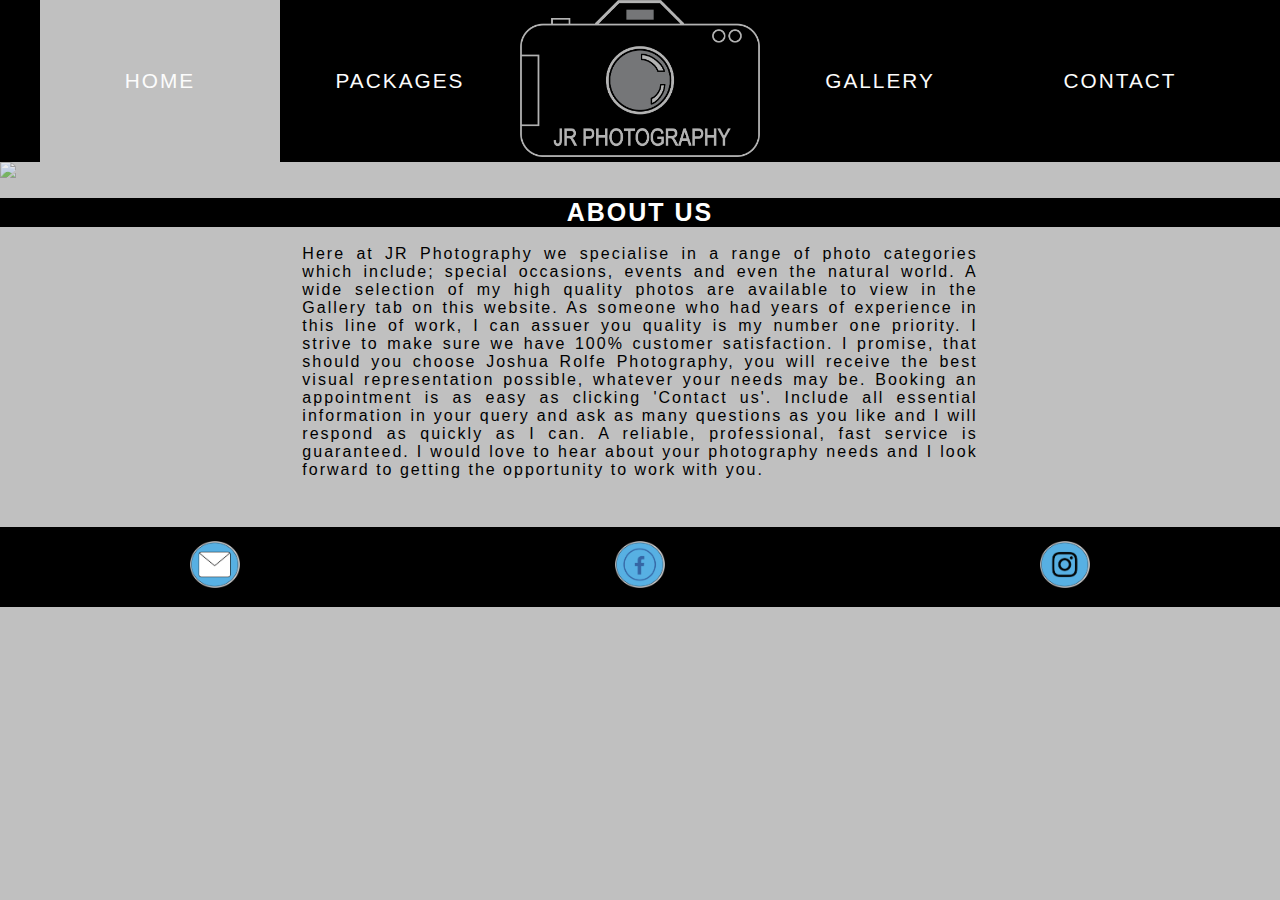
==== index.html @ 91fe5ac0 "Updated header elements" ====
<!DOCTYPE html>
<html lang="en">
  <head>
    <meta charset="UTF-8">
    <meta http-equiv="X-UA-Compatible" content="IE=edge">
    <meta name="viewport" content="width=device-width, initial-scale=1.0">
    <meta name="description" content="A photography service offering a range of packages for people based in Ireland">
    <meta name="keywords" content="photography, photographer, kerry, ireland, events, services">
    <link href="assets/css/style.css" rel="stylesheet">
    <title>JR Photography</title>
  </head>
  <body>
	<!--navigation bar-->
  <header class="text-center page-header">
    <nav>
      <ul id="menu-links">
        <li class="logo">
          <a href="index.html"><img src="assets/images/jr-photogrpahy-logo.png" id="logo-image"
            alt="image of JR Photography logo in"></a>
        </li>
        <li class="active">
          <a href="index.html">Home</a>
        </li>
        <li class="navbar-links ">
          <a href="packages.html">Packages</a>
        </li>
        <li class="navbar-links">
          <a href="gallery.html">Gallery</a>
        </li>
        <li class="navbar-links">
          <a href="contact.html">Contact</a>
        </li>
      </ul>
    </nav>
      <img src="assets/images/header-banner.jpg" alt="Header Image">
    </header>
    <br>
	<!--about us section-->	
    <h2>
      ABOUT US
    </h2>
    <br>
    <p id="bio">
      Here at JR Photography we specialise in a range of photo categories which include; special occasions, events and even the natural world. A wide selection of my high quality photos are available to view in the Gallery tab on this website.
      As someone who had years of experience in this line of work, I can assuer you quality is my number one priority. I strive to make sure we have 100% customer satisfaction.
      I promise, that should you choose Joshua Rolfe Photography, you will receive the best visual representation possible, whatever your needs may be.
      Booking an appointment is as easy as clicking 'Contact us'. Include all essential information in your query and ask as many questions as you like and I will respond as quickly as I can.
      A reliable, professional, fast service is guaranteed.
      I would love to hear about your photography needs and I look forward to getting the opportunity to work with you.
    </p>
	<!--footer section-->
  <footer>
    <ul id="footer-icons">
      <li>
        <a href="mailto:abc@example.com"> <img src="assets/images/email.png"
          alt="image link of mail envelope in a circle"> </a>
      </li>
      <li>
        <a href="https://www.facebook.com" target="_blank" rel="noopener"><img src="assets/images/facebook.png"
         alt="image link of the facebook logo in a circle"></a>
      </li>
      <li>
        <a href="https://www.instagram.com" target="_blank" rel="noopener"> <img
          src="assets/images/instagram.png"
          alt="image link of the instagram logo in a circle"> </a>
      </li>
    </ul>
  </footer>
  </body>
</html>
---- assets/css/style.css ----
h1 {

    font-size: 36px;
    color: black;
    font-style: italic;
    font: bold;
    font-family: Arial, Helvetica, sans-serif;
    text-align: center;
}

h3 {
    font-family: 'Cormorant Garamond', sans-serif;
    font-size: 1.5rem;
    text-transform: uppercase;
    letter-spacing: 6px;
}

body {
    background-color: silver;
    justify-content: center;
    align-items: center;
    top: 50%;
}
p {
    color: black;
    font-family: Arial, Helvetica, sans-serif;
    text-align: center;
}
#bio {
    color: black;
    text-align: justify;
    text-size-adjust: 20px;
    padding-left: 8cm;
    padding-right: 8cm;
    padding-bottom: 1cm;
}
h2 {
    background-color: black;
    color: white;
    font: bold;
    font-family: Arial, Helvetica, sans-serif;
    text-align: center;
    font-size: 25px;
}
* {
    font-family: 'EB Garamond', sans-serif;
    font-size: 16px;
    letter-spacing: 2px;
    padding: 0;
    margin: 0;
    box-sizing: border-box;
    color: silver;
}
/* nav head css */
#menu-links {
    background-color: black;
    padding: 0 40px;
    display: grid;
    grid-template-columns: repeat(5, 1fr);
    grid-template-rows: 1fr;
    justify-items: center;
    align-items: center;
    text-transform: Uppercase;
}

#menu-links li {
    list-style-type: none;
    display: grid;
    grid-auto-columns: minmax(160px, auto);
    justify-items: center;
    align-items: center;
    width: 100%;
    height: 100%;
}

#menu-links a {
    color: #fcfcfc;
    text-decoration: none;
    text-align: center;
    font-size: 1.3rem;
}

.logo {
    grid-column: 3/4;
    grid-row: 1;
}

#logo-image {
    width: 100%;
}

.active {
    background-color: silver;
}

.navbar-links:hover {
    background-color: silver;
    transition: all 1s ease-in;
}

.navbar-links a:hover {
    transform: scale(1.1);
    transition: all 0.6s ease-in;
}
/* end of nav head css */
/* beginning of header element */
header {
    width: 180;
    height: 80;
  }

header img {
    opacity: 0.7;
    width: 100%;
    height: 100%;
  }

/* end of header element */

/* footer */
footer {
    background-color: black;
    background-size: 30px;
}

#footer-icons {
    display: grid;
    grid-template-columns: repeat(3, 1fr);
    justify-items: center;
    align-items: center;
    grid-column-gap: 1rem;
    height: 80px;
    padding: 10px;
    margin-top: 10px;
}

#footer-icons li {
    list-style: none;
}

#footer-icons img {
    width: 100%;
    max-width: 50px;
    height: auto;
}

#footer-icons img:hover {
    transform: scale(1.3);
    transition: all 0.3s ease-in-out;
}
/* gallery page */
* {
    box-sizing: border-box;
  }
  
  .column {
    float: left;
    width: 33.33%;
    padding: 5px;
  }
  
  .row::after {
    content: "";
    clear: both;
    display: table;
  }
 .column img:hover {
    transform: scale(1.3);
    transition: all 0.3s ease-in-out;
}

.grid-container {
    display: grid;
    grid-template-columns: repeat(4, 1fr);
    grid-gap: 5px;
  }
  
.grid-container img {
    width: 100%;
    height: 100%;
    object-fit: cover;
  }

/* contact us page */
.contact-h1 {
    font-family: 'Cormorant Garamond', sans-serif;
    text-transform: uppercase;
    letter-spacing: 6px;
    font-size: 5rem;
    padding: 40px;
    text-align: center;
}

.contact-us-p {
    font-size: 1.8rem;
    letter-spacing: 2px;
    padding: 80px 100px;
    background-color: #efefef;
    width: 100%;
    text-align: center;
    line-height: 1.5;
}

a:hover {
  color: silver;
}

.contact-methods {
    display: grid;
    grid-template-columns: repeat(2, 1fr);
    justify-items: center;
    align-items: center;
    margin: 10px 0;
}

.contact-form {
    background-color: #efefef;
    max-width: 100%;
    padding: 25px;
    outline: #fcfcfc solid 5px;
    outline-offset: -20px;
}

.contact-form label {
    font-size: 1.3rem;
    letter-spacing: 4px;
}

.text-input {
    background-color: #fcfcfc;
    width: 100%;
    height: 25px;
    margin: 5px 0 20px;
    border: 1px solid black;
    border-radius: 2px;
}

.contact-form input[type="text"],
::placeholder,
.contact-form textarea {
    padding: 5px 5px;
}

.your-message {
    width: 100%;
    height: 100%;
    margin: 5px 0 20px;
    background-color: #fcfcfc;
    border: 1px solid #34454A;
    border-radius: 2px;
}

.lets-chat-button {
    margin-top: 20px;
    padding: 15px 32px;
    text-align: center;
    font-size: 1.5rem;
    background-color: #fcfcfc;
    border: 1px solid #34454A;
    border-radius: 2px;
}

.lets-chat-button:hover {
    background-color: #5e7f8a;
    color: #fcfcfc;
}

.contact-details {
    display: grid;
    justify-content: center;
    align-content: center;
    outline: black solid 5px;
    outline-offset: -20px;
    width: 100%;
}

.contact-details div {
    padding: 40px 10px;
    width: 100%;
    display: grid;
    justify-items: center;
    align-items: center;
}
/* start of package css */
.page-opening-text {
    color: black;
    text-align: justify;
    text-size-adjust: 20px;
    padding-left: 8cm;
    padding-right: 8cm;
    padding-bottom: 1cm;
}

.package-container {
    display: grid;
    grid-template-columns: repeat(2, 1fr);
    justify-self: center;
    align-self: center;
    padding: 20px 0;
}

.package-container h2 {
    grid-column: 1/3;
    justify-self: center;
    align-self: center;
    padding: 10px 0;
    margin: 10px 0;
    text-align: center;
}

.package-options {
    padding: 20px;
    justify-self: center;
    align-self: center;
}

.package-options img {
    height: 300px;
    width: 300px;
    object-fit: cover;
    border: #34454A solid 2px;
    outline: 1px solid #fcfcfc;
    outline-offset: -20px;
}

.package-options p,
.package-options h3 {
    padding: 20px 0;
    text-align: center;
}

#packages>div:nth-child(even) {
    background-color: #efefef;
    outline: #fcfcfc solid 5px;
    outline-offset: -20px;
}

#packages>div:nth-child(odd) {
    outline: #efefef solid 5px;
    outline-offset: -20px;
}


/* Media Queries */

/* For medium screens of 950px wide and down */

@media screen and (max-width:950px) {

    /*All site styles across all pages*/

    h2 {
        font-size: 2.3rem;
    }

    p {
        font-size: 1.2rem;
    }

    /* Navigation bar */

    #menu-links {
        height: 100%;
        grid-template-columns: repeat(4, 1fr);
        justify-items: center;
        align-items: center;
    }

    #menu-links li {
        grid-auto-columns: minmax(120px, auto);
    }

    .logo {
        grid-row: 1;
        grid-column: 1/5;
    }

    li.navbar-links,
    li.active {
        grid-row: 2/3;
        padding: 20px 5px;
    }

    /* Homepage styles start here */

    /*About Section */

    #about-section {
        grid-template-columns: 1fr;
        height: 100%;
    }

    #about-container {
        grid-template-columns: 1fr;
    }

    .about-me-heading {
        grid-column: 1/2;
        grid-row: 1/2;
        text-align: center;
        letter-spacing: 4px;
        font-size: 1.8rem;
    }

    .about-me-column-1 {
        max-width: 90%;
        grid-row: 2/3;
        justify-self: unset;
        text-align: center;
        padding: 20px 0;
    }

    .about-me-column-2 {
        grid-row: 3/4;
        justify-self: unset;
        grid-column: 1/2;
        padding: 20px 0;
    }

    /* Stories Section */

    #stories-container h2 {
        grid-column: 1;
        grid-row: 1/2;
    }

    #stories-container {
        grid-template-columns: 1fr;
        grid-row-gap: 1rem;
        padding: 0 10px;
    }

    /* Packages page */

    .package-options p,
    .package-options h3 {
        padding: 10px 0;
        font-size: 1.1rem;
        line-height: unset;
        letter-spacing: 2px;
    }

    #packages>div:nth-child(even) {
        outline: #fcfcfc solid 3px;
        outline-offset: -8px;
    }

    #packages>div:nth-child(odd) {
        outline: #efefef solid 3px;
        outline-offset: -8px;
    }

    /* Contact page styles start her */

    .contact-methods {
        grid-template-columns: 1fr;
        padding: 0 10px;
    }

    .contact-form,
    .contact-details {
        outline-offset: -10px;
    }
}

/* For small screens of 550px and down */

@media screen and (max-width:550px) {

    /* Navigation bar */

    #menu-links {
        display: block;
        width: 100%;
        padding: 0px;
    }

    li.navbar-links,
    li.active {
        padding: 20px 0;
    }

    /* Page H1s excluding the homepage */

    .page-h1 {
        font-size: 2.5rem;
    }

    /* Page opening paragraphs excluding homepage */

    .page-opening-text p {
        padding: 20px 40px;
        font-size: 1.3rem;
    }

    /*Homepage styles start here */

    /* Hero Image Section*/

    #hero-image-text-overlay {
        width: 90%;
        min-width: 280px;
        padding: 20px;
    }

    #hero-image-text-overlay h1 {
        font-size: 1.5rem;
        letter-spacing: 4px;
    }

    #hero-image-text-overlay h2 {
        letter-spacing: 2px;
    }

    /* Quote section */

    #quote-section h2 {
        font-size: 1.8rem;
    }

    /*About me section */

    #about-me-image {
        height: 200px;
        width: 200px;
    }

    /* Packages page styles */

    .package-options img {
        height: 250px;
        width: 250px;
    }

    .package-container {
        grid-template-columns: 1fr;
        grid-template-rows: 1fr;
    }

    .package-container h2 {
        grid-column: 1;
        font-size: 2rem;
    }

    .package-options {
        padding: 10px;
    }

    /*Gallery page styles */

    .gallery-photo {
        width: 100%;
        height: unset;
    }

    /*Contact page styles start here */
    iframe {
        display: grid;
        justify-self: center;
        align-self: center;
        width: 250px;
        height: 150px;
    }

    .contact-details p {
        font-size: 1rem;
    }
}
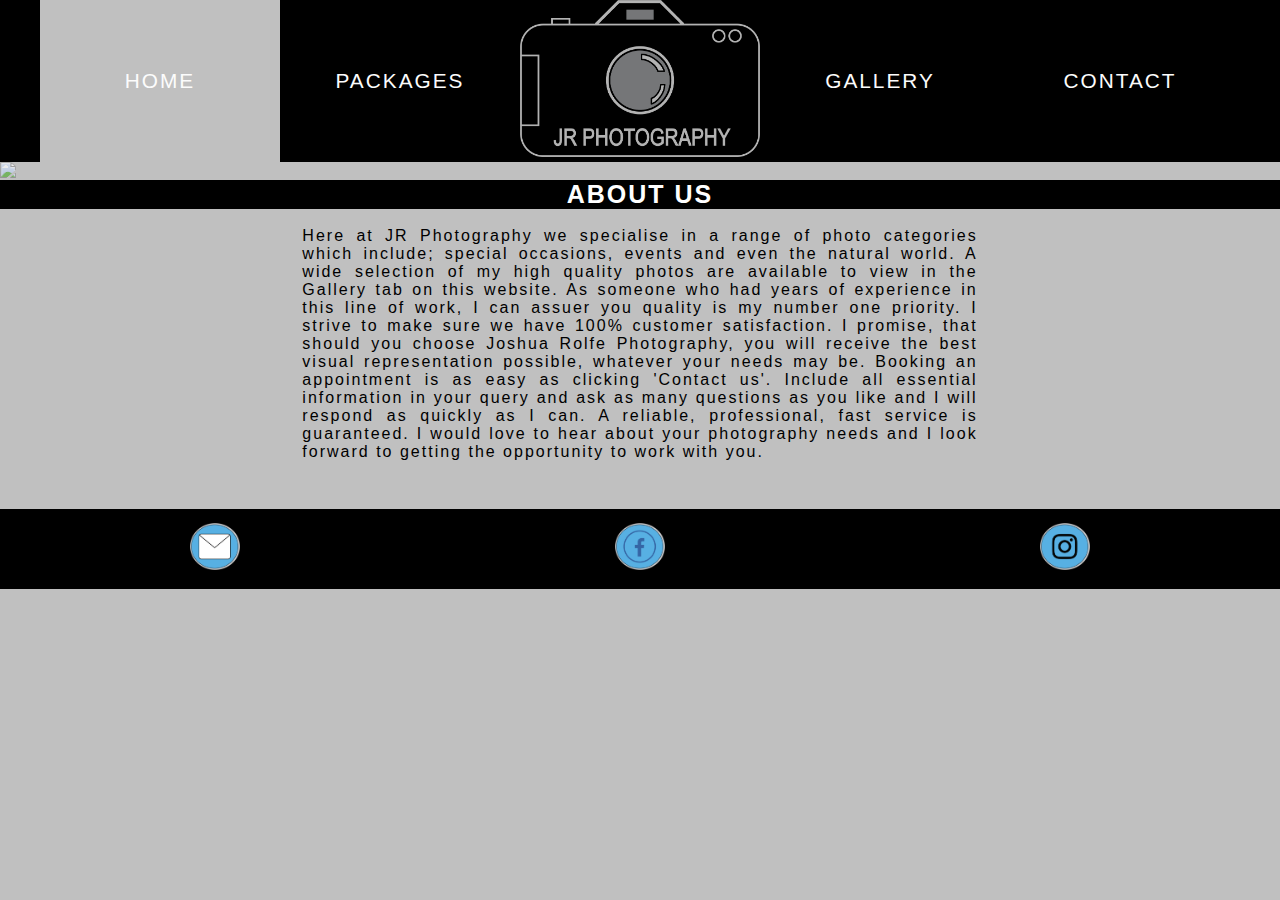
==== commit d946eb55: "Fixed package layout and added thank you page" ====
--- a/index.html
+++ b/index.html
@@ -34,7 +34,6 @@
     </nav>
       <img src="assets/images/header-banner.jpg" alt="Header Image">
     </header>
-    <br>
 	<!--about us section-->	
     <h2>
       ABOUT US
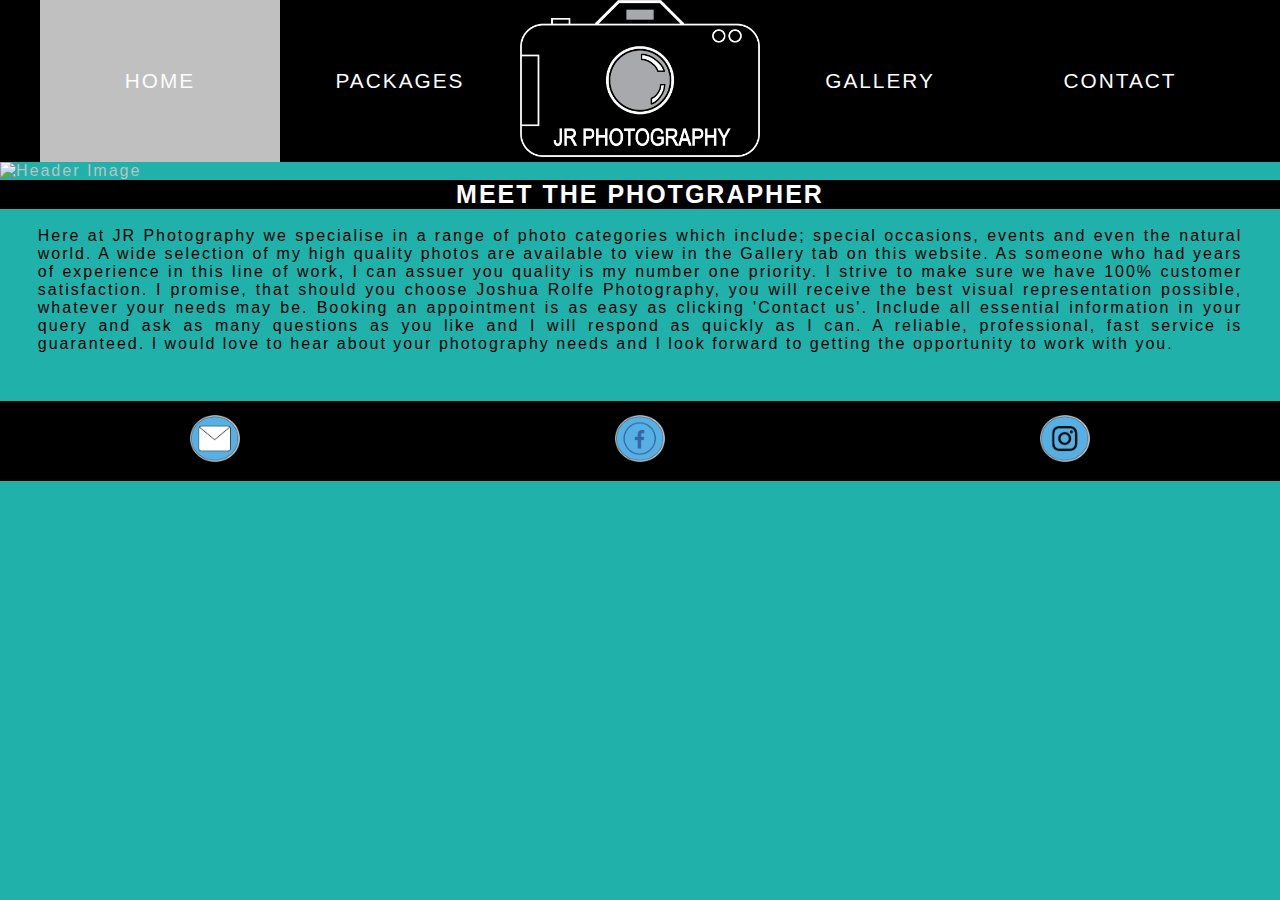
==== commit 6dfb619a: "Updated main webpages cleaned up code" ====
--- a/index.html
+++ b/index.html
@@ -36,7 +36,7 @@
     </header>
 	<!--about us section-->	
     <h2>
-      ABOUT US
+      MEET THE PHOTGRAPHER
     </h2>
     <br>
     <p id="bio">
--- a/assets/css/style.css
+++ b/assets/css/style.css
@@ -16,7 +16,7 @@
 }
 
 body {
-    background-color: silver;
+    background-color: lightseagreen;
     justify-content: center;
     align-items: center;
     top: 50%;
@@ -29,9 +29,9 @@
 #bio {
     color: black;
     text-align: justify;
-    text-size-adjust: 20px;
-    padding-left: 8cm;
-    padding-right: 8cm;
+    text-size-adjust: 25px;
+    padding-left: 1cm;
+    padding-right: 1cm;
     padding-bottom: 1cm;
 }
 h2 {
@@ -110,7 +110,6 @@
   }
 
 header img {
-    opacity: 0.7;
     width: 100%;
     height: 100%;
   }
@@ -286,8 +285,8 @@
     color: black;
     text-align: justify;
     text-size-adjust: 20px;
-    padding-left: 8cm;
-    padding-right: 8cm;
+    padding-left: 1cm;
+    padding-right: 1cm;
     padding-bottom: 1cm;
 }
 
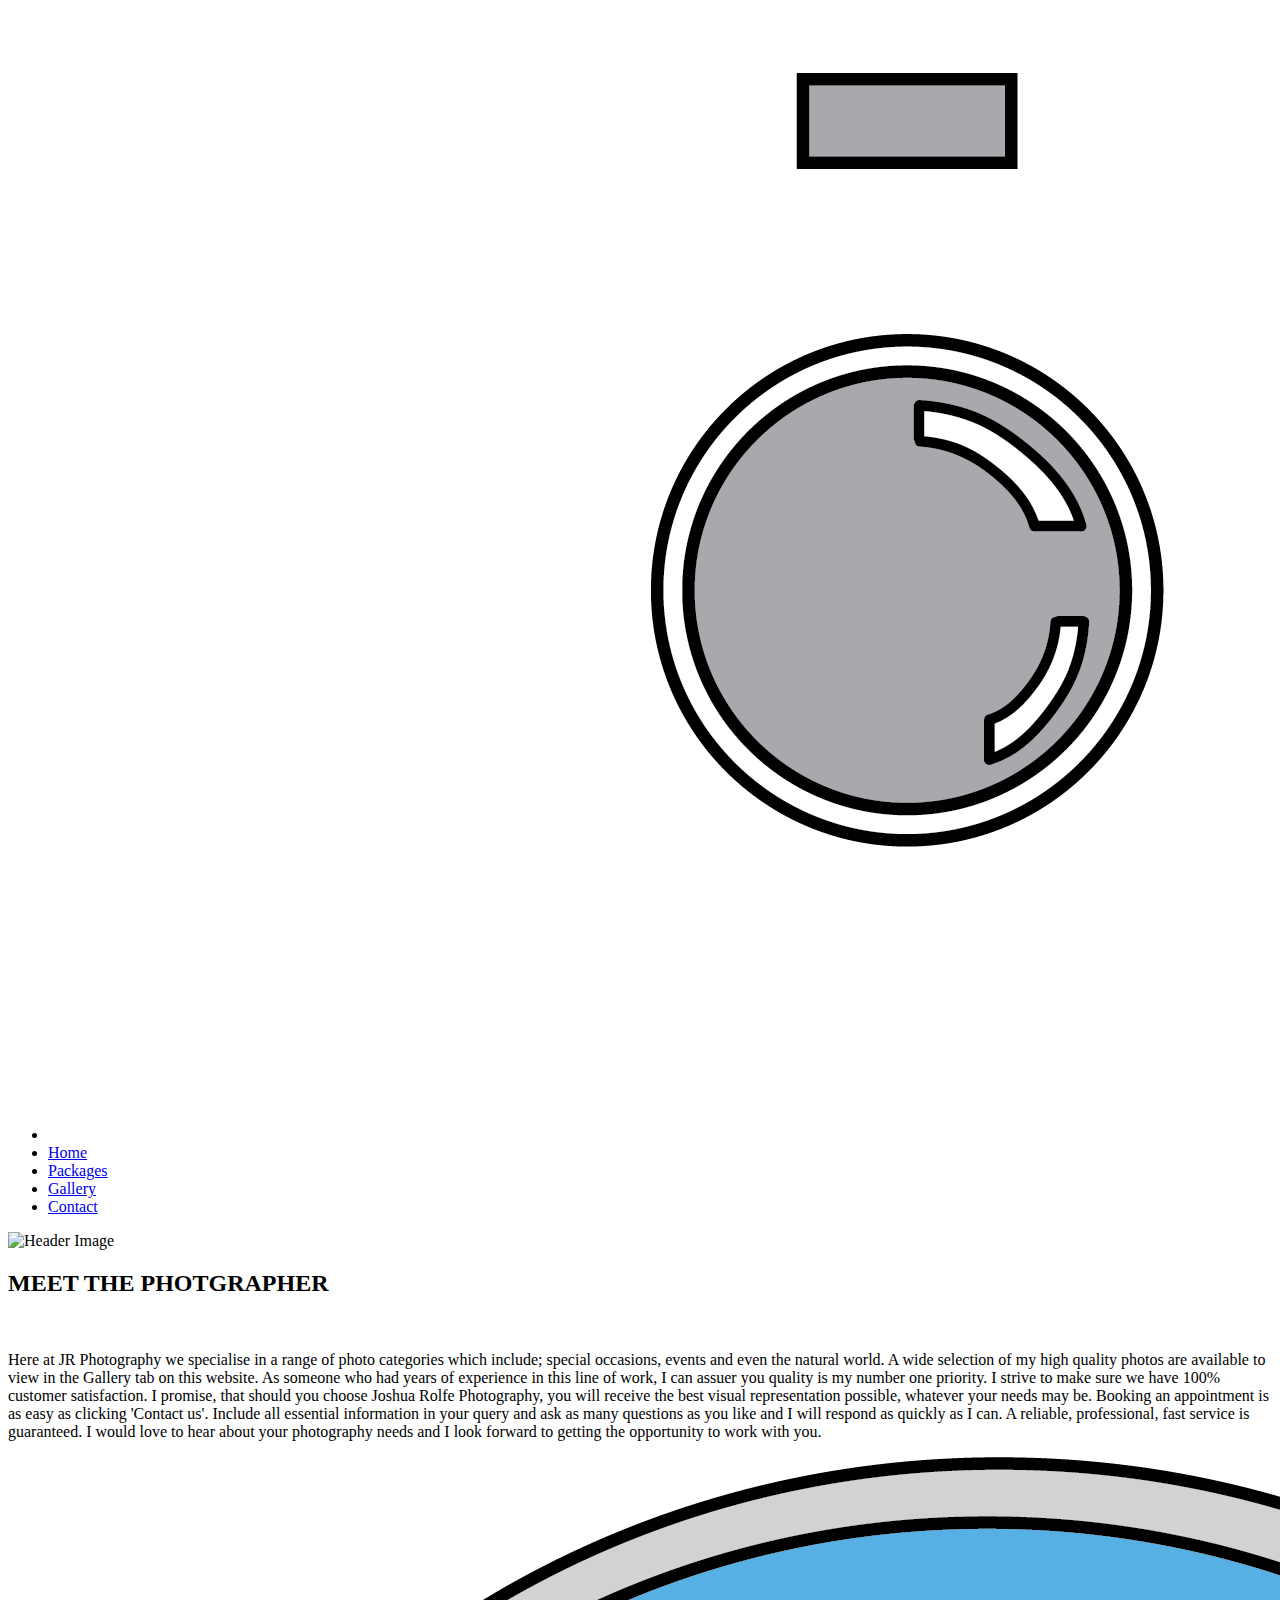
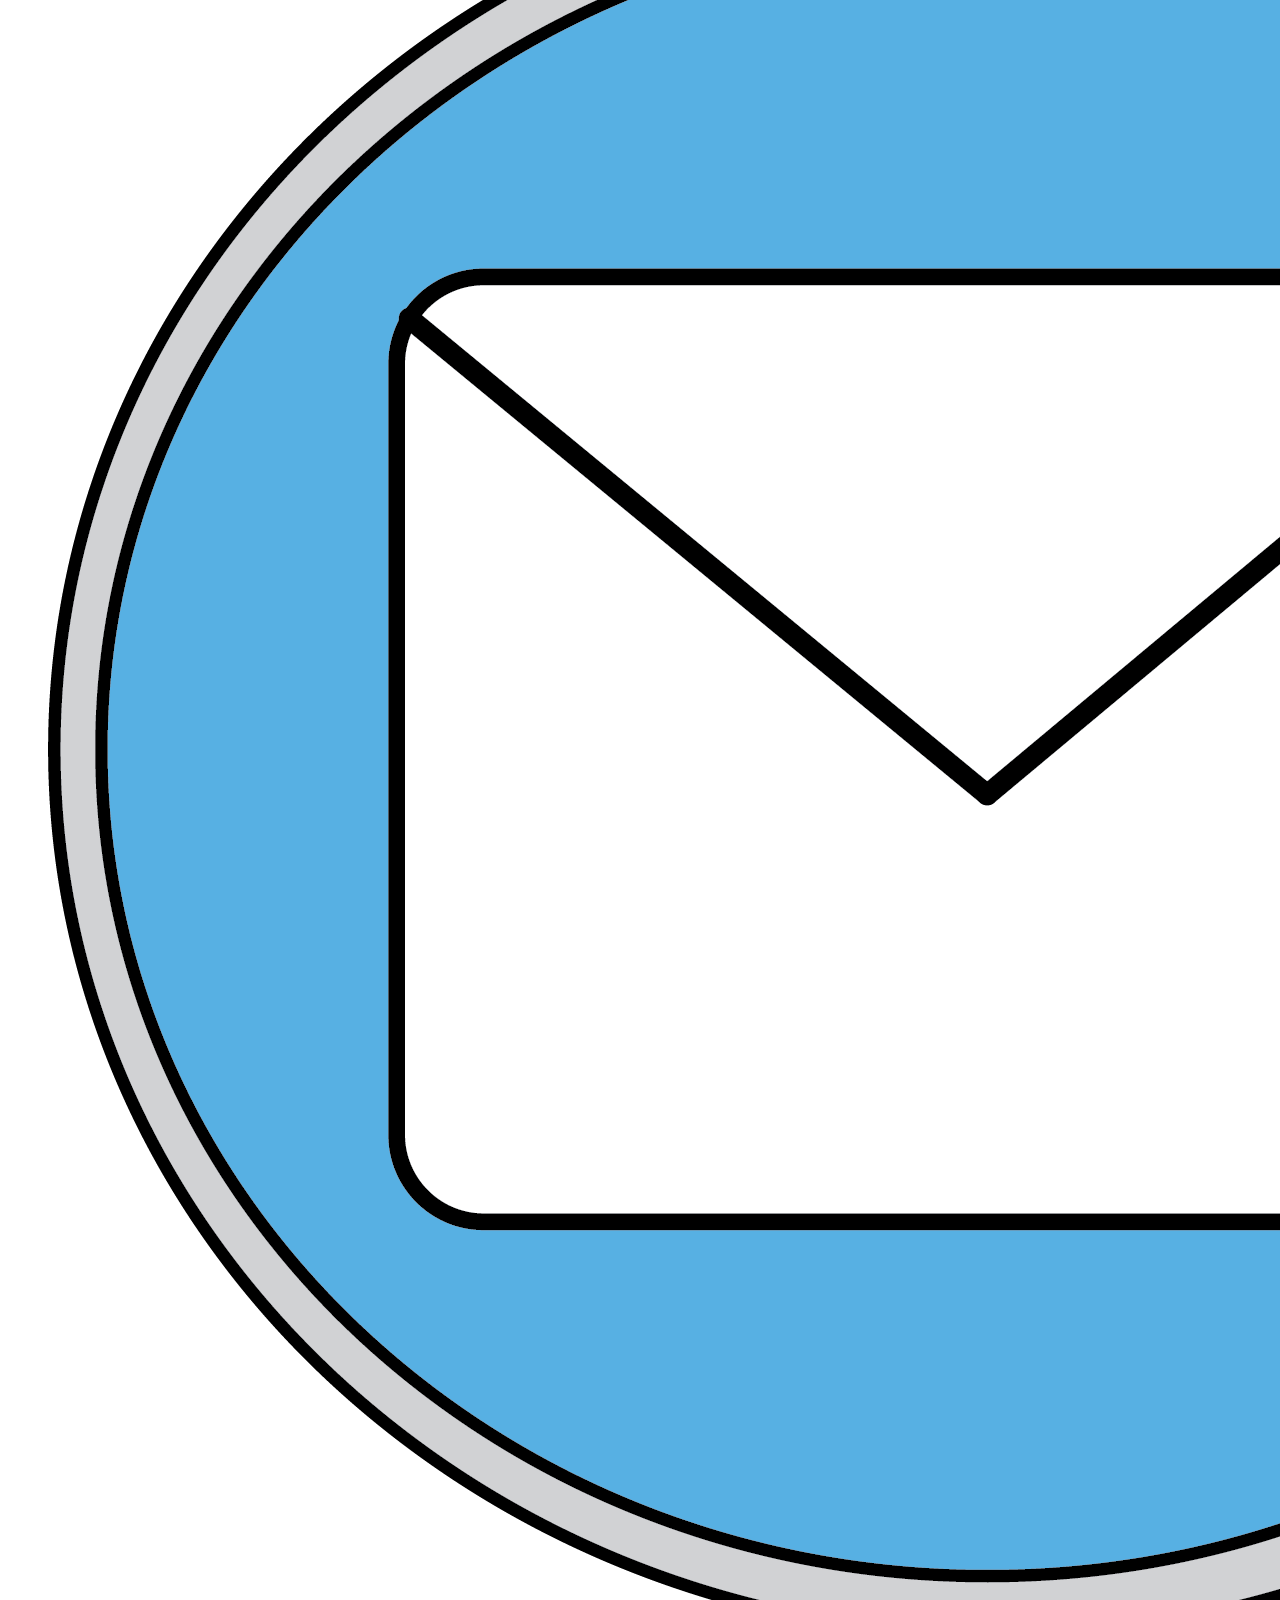
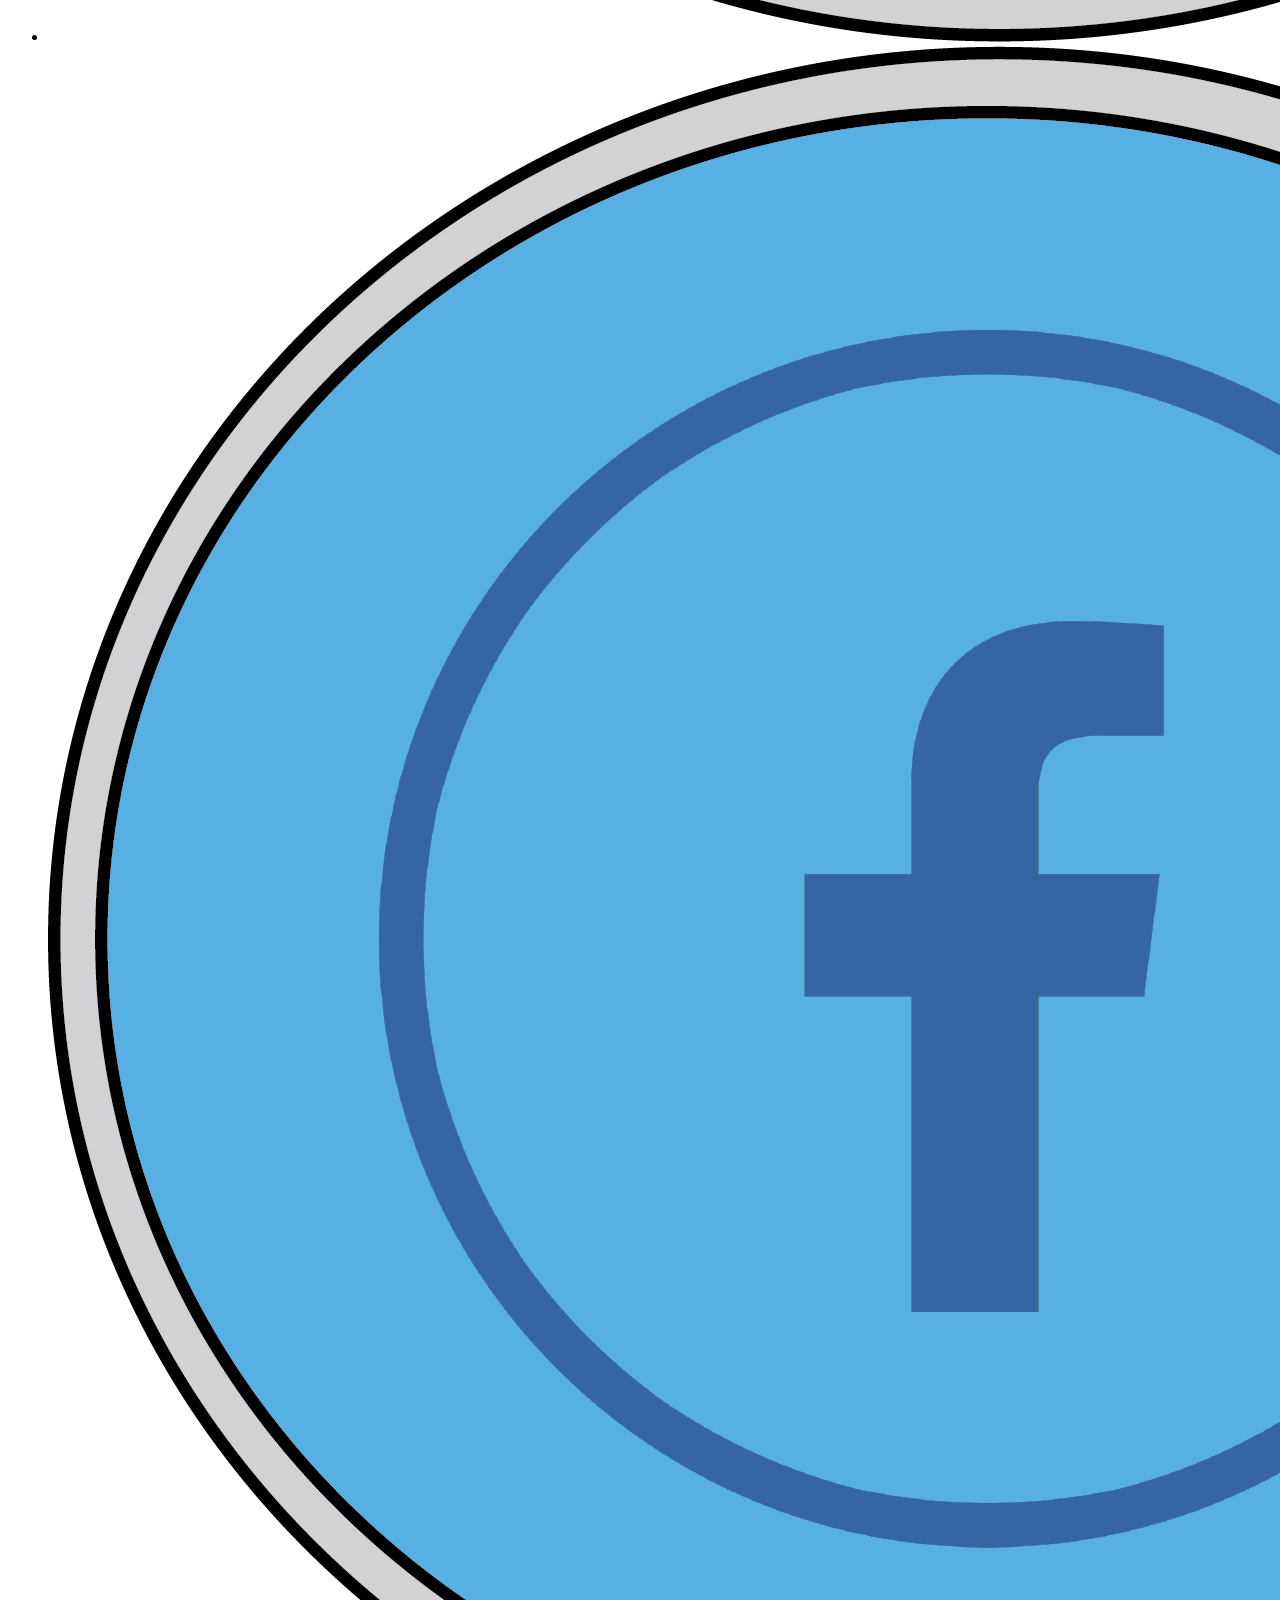
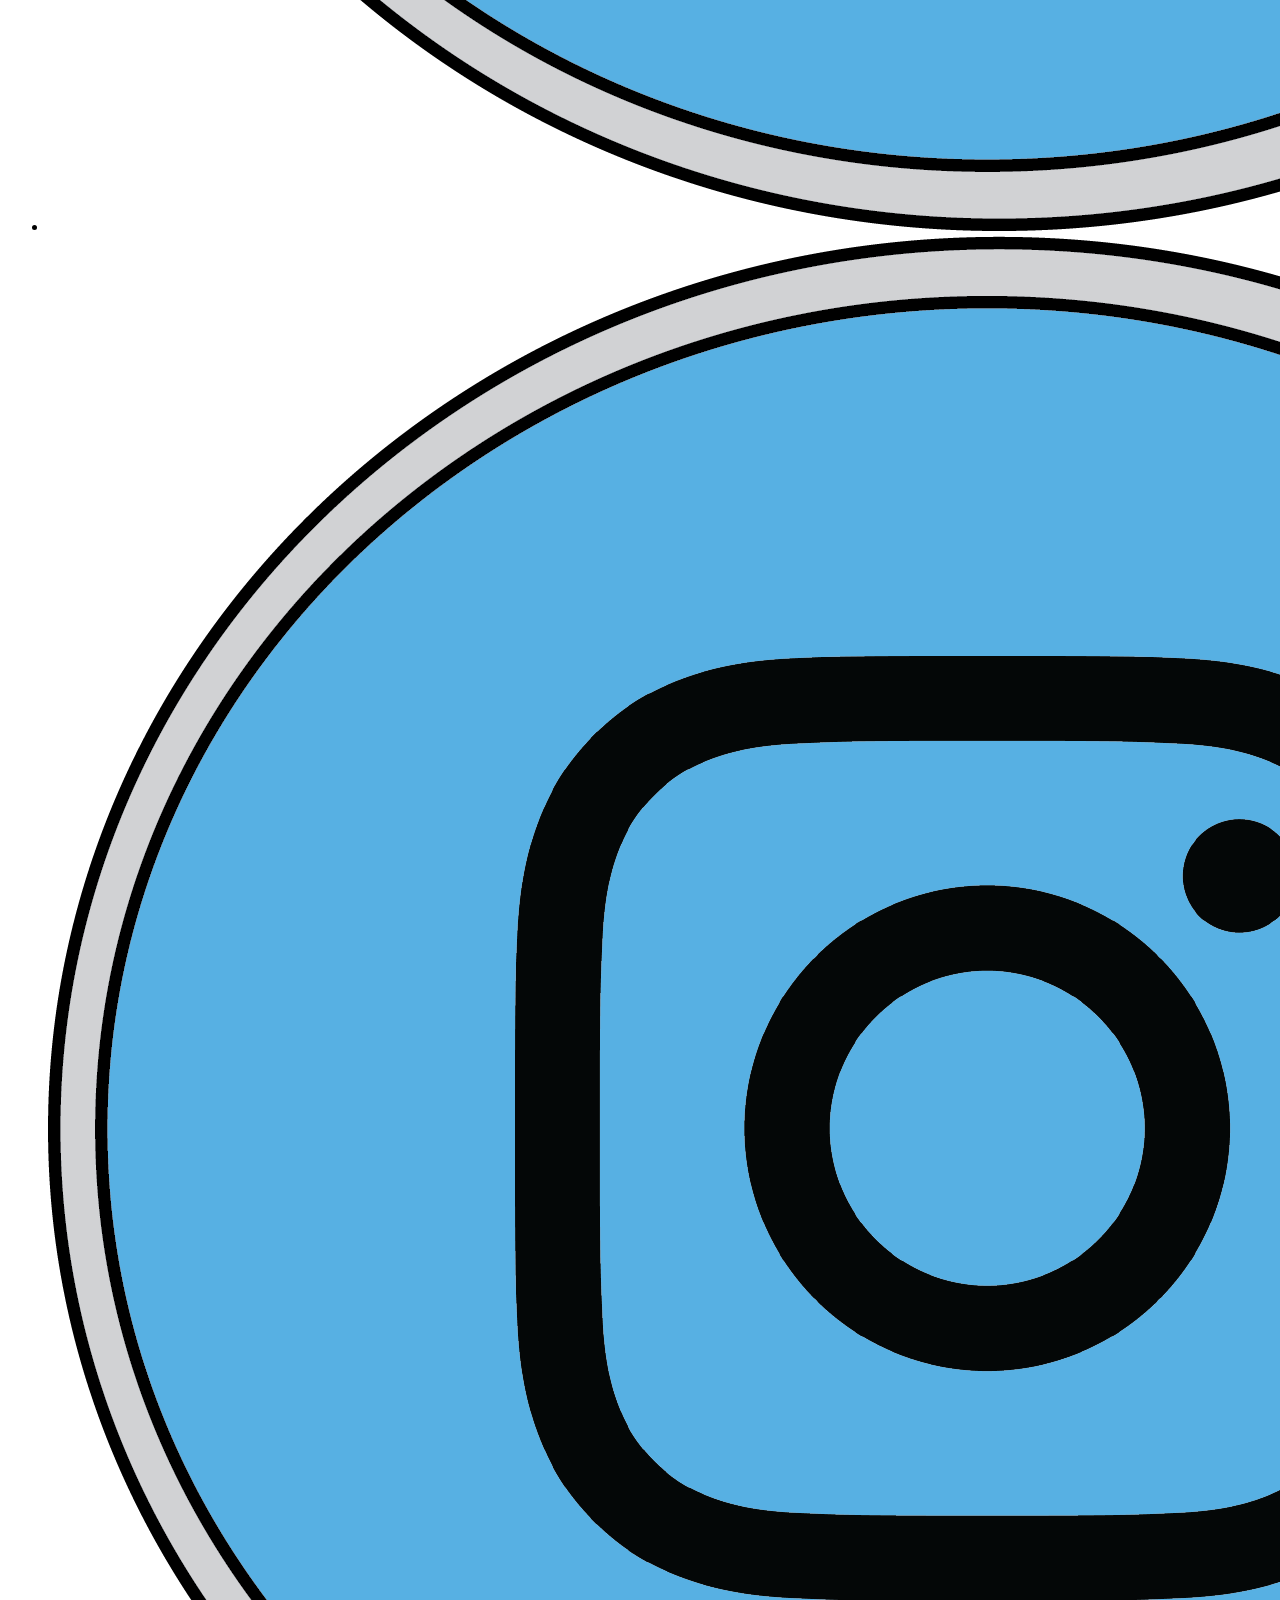
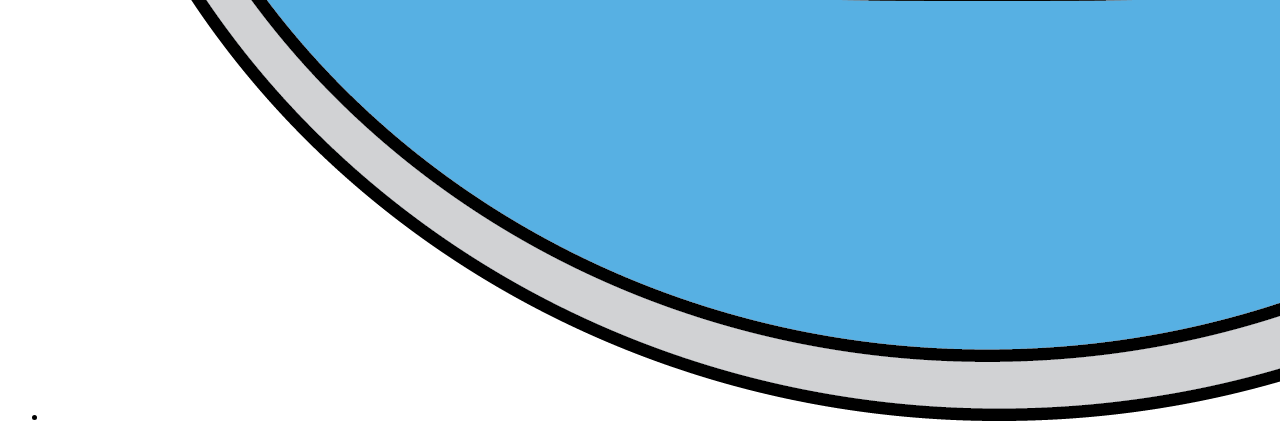
==== commit 82ea8bb0: "Updated images on HTML page with new formats" ====
--- a/index.html
+++ b/index.html
@@ -32,8 +32,8 @@
         </li>
       </ul>
     </nav>
-      <img src="assets/images/header-banner.jpg" alt="Header Image">
     </header>
+    <img src="assets/images/header-banner.jpg" alt="Header Image" class="home-page-img">
 	<!--about us section-->	
     <h2>
       MEET THE PHOTGRAPHER
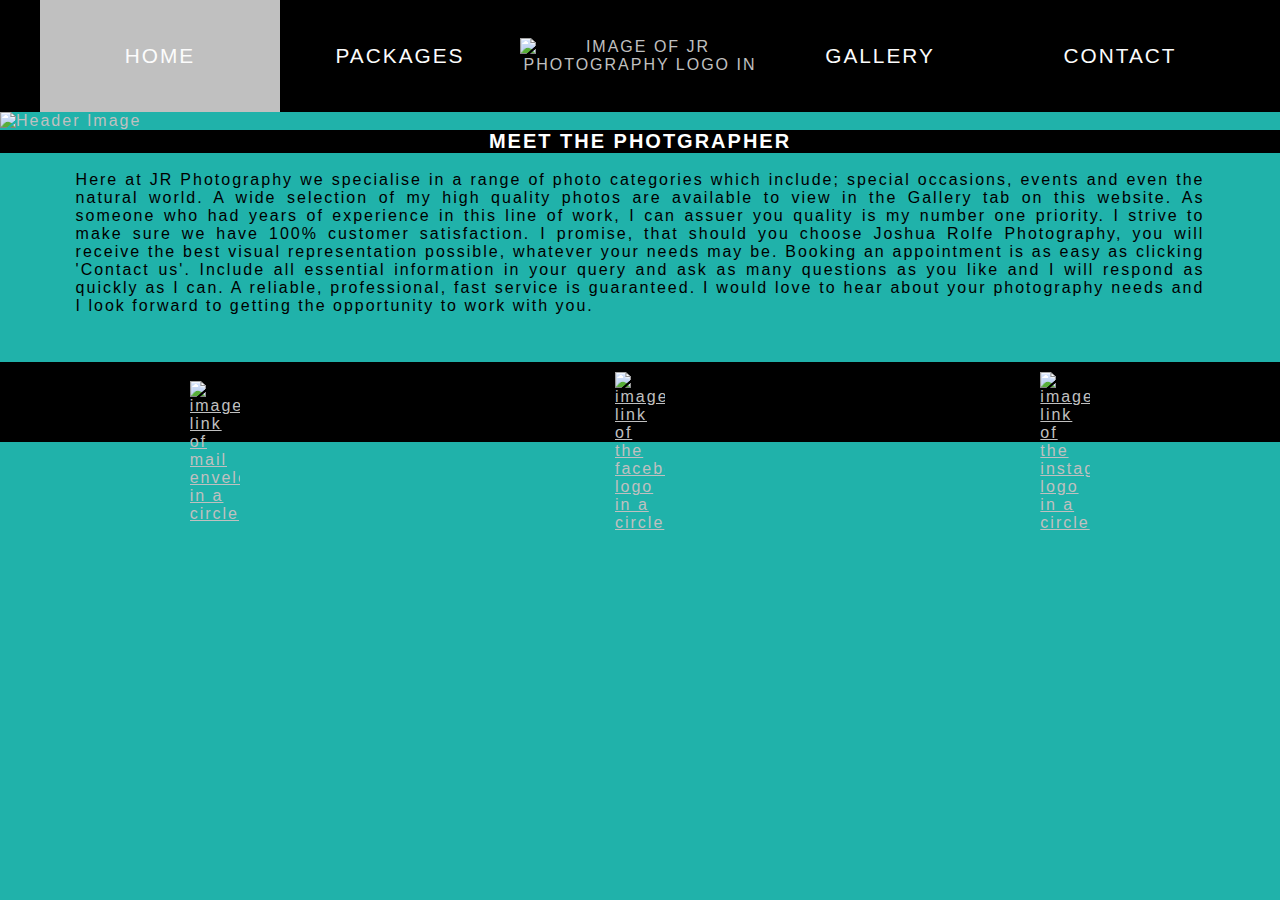
==== commit de6d3821: "Updated image links and finalised html layout" ====
--- a/index.html
+++ b/index.html
@@ -15,7 +15,7 @@
     <nav>
       <ul id="menu-links">
         <li class="logo">
-          <a href="index.html"><img src="assets/images/jr-photogrpahy-logo.png" id="logo-image"
+          <a href="index.html"><img src="assets/images/jr-photogrpahy-logo.webp" id="logo-image"
             alt="image of JR Photography logo in"></a>
         </li>
         <li class="active">
@@ -33,7 +33,7 @@
       </ul>
     </nav>
     </header>
-    <img src="assets/images/header-banner.jpg" alt="Header Image" class="home-page-img">
+    <img src="assets/images/header-banner.webp" alt="Header Image" class="home-page-img">
 	<!--about us section-->	
     <h2>
       MEET THE PHOTGRAPHER
@@ -51,16 +51,16 @@
   <footer>
     <ul id="footer-icons">
       <li>
-        <a href="mailto:abc@example.com"> <img src="assets/images/email.png"
+        <a href="mailto:abc@example.com"> <img src="assets/images/email.webp"
           alt="image link of mail envelope in a circle"> </a>
       </li>
       <li>
-        <a href="https://www.facebook.com" target="_blank" rel="noopener"><img src="assets/images/facebook.png"
+        <a href="https://www.facebook.com" target="_blank" rel="noopener"><img src="assets/images/facebook.webp"
          alt="image link of the facebook logo in a circle"></a>
       </li>
       <li>
         <a href="https://www.instagram.com" target="_blank" rel="noopener"> <img
-          src="assets/images/instagram.png"
+          src="assets/images/instagram.webp"
           alt="image link of the instagram logo in a circle"> </a>
       </li>
     </ul>
--- a/assets/css/style.css
+++ b/assets/css/style.css
@@ -0,0 +1,538 @@
+h1 {
+
+    font-size: 25px;
+    color: black;
+    font-style: italic;
+    font: bold;
+    font-family: Arial, Helvetica, sans-serif;
+    text-align: center;
+}
+
+h2 {
+    background-color: black;
+    color: white;
+    font: bold;
+    font-family: Arial, Helvetica, sans-serif;
+    text-align: center;
+    font-size: 20px;
+}
+
+h3 {
+    font-family: 'Cormorant Garamond', sans-serif;
+    font-size: 1.5rem;
+    text-transform: uppercase;
+    letter-spacing: 6px;
+}
+
+body {
+    background-color: lightseagreen;
+    justify-content: center;
+    align-items: center;
+    top: 50%;
+}
+p {
+    color: black;
+    font-family: Arial, Helvetica, sans-serif;
+    text-align: center;
+}
+#bio {
+    color: black;
+    text-align: justify;
+    text-size-adjust: 25px;
+    padding-left: 2cm;
+    padding-right: 2cm;
+    padding-bottom: 1cm;
+}
+
+* {
+    font-family: 'EB Garamond', sans-serif;
+    font-size: 16px;
+    letter-spacing: 2px;
+    padding: 0;
+    margin: 0;
+    box-sizing: border-box;
+    color: silver;
+}
+/* nav head css */
+
+#menu-links {
+    background-color: black;
+    padding: 0 40px;
+    display: grid;
+    grid-template-columns: repeat(5, 1fr);
+    grid-template-rows: 1fr;
+    justify-items: center;
+    align-items: center;
+    text-transform: Uppercase;
+}
+
+#menu-links li {
+    list-style-type: none;
+    display: grid;
+    grid-auto-columns: minmax(160px, auto);
+    justify-items: center;
+    align-items: center;
+    width: 100%;
+    height: 100%;
+}
+
+#menu-links a {
+    color: #fcfcfc;
+    text-decoration: none;
+    text-align: center;
+    font-size: 1.3rem;
+}
+
+.logo {
+    grid-column: 3/4;
+    grid-row: 1;
+}
+
+#logo-image {
+    width: 65%;
+    padding-top: 1cm;
+    padding-bottom: 1cm;
+}
+
+.active {
+    background-color: silver;
+}
+
+.navbar-links:hover {
+    background-color: silver;
+    transition: all 1s ease-in;
+}
+
+.navbar-links a:hover {
+    transform: scale(1.1);
+    transition: all 0.6s ease-in;
+}
+/* end of nav head css */
+/* beginning of header element */
+.page-header {
+    width: 100%;
+    height: 100%;
+  }
+
+.home-page-img {
+    width: 100%;
+    height: 100%;
+  }
+
+/* end of header element */
+
+/* footer */
+footer {
+    background-color: black;
+    background-size: 30px;
+}
+
+#footer-icons {
+    display: grid;
+    grid-template-columns: repeat(3, 1fr);
+    justify-items: center;
+    align-items: center;
+    grid-column-gap: 1rem;
+    height: 80px;
+    padding: 10px;
+    margin-top: 10px;
+}
+
+#footer-icons li {
+    list-style: none;
+}
+
+#footer-icons img {
+    width: 100%;
+    max-width: 50px;
+    height: auto;
+}
+
+#footer-icons img:hover {
+    transform: scale(1.3);
+    transition: all 0.3s ease-in-out;
+}
+/* gallery page */
+* {
+    box-sizing: border-box;
+  }
+  
+  .column {
+    float: left;
+    width: 33.33%;
+    padding: 5px;
+  }
+  
+  .row::after {
+    content: "";
+    clear: both;
+    display: table;
+  }
+ .column img:hover {
+    transform: scale(1.3);
+    transition: all 0.3s ease-in-out;
+}
+
+.grid-container {
+    display: grid;
+    grid-template-columns: repeat(4, 1fr);
+    grid-gap: 5px;
+  }
+  
+.grid-container img {
+    width: 100%;
+    height: 100%;
+    object-fit: cover;
+  }
+
+/* contact us page */
+
+.contact-us-p {
+    font-size: 1.8rem;
+    letter-spacing: 2px;
+    padding: 80px 100px;
+    background-color: #efefef;
+    width: 100%;
+    text-align: center;
+    line-height: 1.5;
+}
+
+.contact-h2 {
+    background-color: lightseagreen;
+    background-size: 40px;
+    color: white;
+    font: bold;
+    font-family: Arial, Helvetica, sans-serif;
+    text-align: center;
+    font-size: 40px;
+}
+
+a:hover {
+  color: silver;
+}
+
+.contact-methods {
+    display: grid;
+    grid-template-columns: repeat(2, 1fr);
+    justify-items: center;
+    align-items: center;
+    margin: 10px 0;
+}
+
+.contact-form {
+    background-color: #efefef;
+    max-width: 100%;
+    padding: 25px;
+    outline: #fcfcfc solid 5px;
+    outline-offset: -20px;
+}
+
+.contact-form label {
+    font-size: 1.3rem;
+    letter-spacing: 4px;
+}
+
+.text-input {
+    background-color: #fcfcfc;
+    width: 100%;
+    height: 25px;
+    margin: 5px 0 20px;
+    border: 1px solid black;
+    border-radius: 2px;
+}
+
+.contact-form input[type="text"],
+::placeholder,
+.contact-form textarea {
+    padding: 5px 5px;
+}
+
+.your-message {
+    width: 100%;
+    height: 100%;
+    margin: 5px 0 20px;
+    background-color: #fcfcfc;
+    border: 1px solid #34454A;
+    border-radius: 2px;
+}
+
+.lets-chat-button {
+    margin-top: 20px;
+    padding: 15px 32px;
+    text-align: center;
+    font-size: 1.5rem;
+    background-color: #fcfcfc;
+    border: 1px solid #34454A;
+    border-radius: 2px;
+}
+
+.lets-chat-button:hover {
+    background-color: #5e7f8a;
+    color: #fcfcfc;
+}
+
+.contact-details div {
+    padding: 40px 10px;
+    width: 100%;
+    display: grid;
+    justify-items: center;
+    align-items: center;
+}
+/* start of package css */
+.page-opening-text {
+    color: black;
+    text-align: justify;
+    text-size-adjust: 20px;
+    padding-left: 1cm;
+    padding-right: 1cm;
+    padding-bottom: 1cm;
+}
+
+.package-container {
+    display: grid;
+    grid-template-columns: repeat(2, 1fr);
+    justify-self: center;
+    align-self: center;
+    padding: 20px 0;
+}
+
+.package-container h2 {
+    grid-column: 1/3;
+    justify-self: center;
+    align-self: center;
+    padding: 10px 0;
+    margin: 10px 0;
+    text-align: center;
+}
+
+.package-options {
+    padding: 20px;
+    justify-self: center;
+    align-self: center;
+}
+
+.package-options img {
+    height: 300px;
+    width: 300px;
+    object-fit: cover;
+    border: #34454A solid 2px;
+    outline: 1px solid #fcfcfc;
+    outline-offset: -20px;
+}
+
+.package-options p,
+.package-options h3 {
+    padding: 20px 0;
+    text-align: center;
+}
+
+#packages>div:nth-child(even) {
+    background-color: #efefef;
+    outline: #fcfcfc solid 5px;
+    outline-offset: -20px;
+}
+
+#packages>div:nth-child(odd) {
+    outline: #efefef solid 5px;
+    outline-offset: -20px;
+}
+
+/* Media Queries */
+
+/* For small screens of 550px and down */
+
+/* Mobile styles */
+@media (max-width: 767px) {
+    .home-page-img {
+      height: 25vh;
+    }
+    .page-header {
+        width: 100%;
+        height: auto;
+      }
+   
+    /* Navigation bar */
+
+    #menu-links {
+        display: block;
+        width: 100%;
+        padding: 0px;
+    }
+
+    li.navbar-links,
+    li.active {
+        padding: 20px 0;
+    }
+
+    /* Page H1s excluding the homepage */
+
+    .page-h1 {
+        font-size: 2.5rem;
+    }
+
+    /* Page opening paragraphs excluding homepage */
+
+    .page-opening-text p {
+        padding: 20px 40px;
+        font-size: 1.3rem;
+    }
+
+    /*Homepage styles start here */
+
+
+    /* Quote section */
+
+    #quote-section h2 {
+        font-size: 1.8rem;
+    }
+
+    /* Packages page styles */
+
+    .package-options img {
+        height: 250px;
+        width: 250px;
+    }
+
+    .package-container {
+        grid-template-columns: 1fr;
+        grid-template-rows: 1fr;
+    }
+
+    .package-container h2 {
+        grid-column: 1;
+        font-size: 2rem;
+    }
+
+    .package-options {
+        padding: 10px;
+    }
+
+    /*Gallery page styles */
+
+    .gallery-photo {
+        width: 100%;
+        height: auto;
+    }
+
+    /*Contact page styles start here */
+    .contact-methods {
+        grid-template-columns: 1fr;
+        padding: 0 10px;
+    }
+    
+    .contact-form,
+    .contact-details {
+        outline-offset: -10px;
+    }
+}
+  /* For medium screens of 950px wide and down */
+
+  /* Tablet styles */
+  @media (min-width: 768px) and (max-width: 991px) {
+    .home-page-img {
+      height: 50vh;
+    }
+       /*All site styles across all pages*/
+
+       h2 {
+        font-size: 2.3rem;
+    }
+
+    p {
+        font-size: 1.2rem;
+    }
+
+    /* Navigation bar */
+
+    #menu-links {
+        height: 100%;
+        grid-template-columns: repeat(4, 1fr);
+        justify-items: center;
+        align-items: center;
+    }
+
+    #menu-links li {
+        grid-auto-columns: minmax(120px, auto);
+    }
+
+    .logo {
+        grid-row: 1;
+        grid-column: 1/5;
+    }
+
+    li.navbar-links,
+    li.active {
+        grid-row: 2/3;
+        padding: 20px 5px;
+    }
+
+    /* Homepage styles start here */
+
+    /*About Section */
+
+    #about-section {
+        grid-template-columns: 1fr;
+        height: 100%;
+    }
+
+    #about-container {
+        grid-template-columns: 1fr;
+    }
+
+    .about-me-heading {
+        grid-column: 1/2;
+        grid-row: 1/2;
+        text-align: center;
+        letter-spacing: 4px;
+        font-size: 1.8rem;
+    }
+
+    .about-me-column-1 {
+        max-width: 90%;
+        grid-row: 2/3;
+        justify-self: unset;
+        text-align: center;
+        padding: 20px 0;
+    }
+
+    .about-me-column-2 {
+        grid-row: 3/4;
+        justify-self: unset;
+        grid-column: 1/2;
+        padding: 20px 0;
+    }
+
+    /* Packages page */
+
+    .package-options p,
+    .package-options h3 {
+        padding: 10px 0;
+        font-size: 1.1rem;
+        line-height: unset;
+        letter-spacing: 2px;
+    }
+
+    #packages>div:nth-child(even) {
+        outline: #fcfcfc solid 3px;
+        outline-offset: -8px;
+    }
+
+    #packages>div:nth-child(odd) {
+        outline: #efefef solid 3px;
+        outline-offset: -8px;
+    }
+
+    /* Contact page styles start her */
+
+    .contact-methods {
+        grid-template-columns: 1fr;
+        padding: 0 10px;
+    }
+
+    .contact-form,
+    .contact-details {
+        outline-offset: -10px;
+    }
+}
+
+
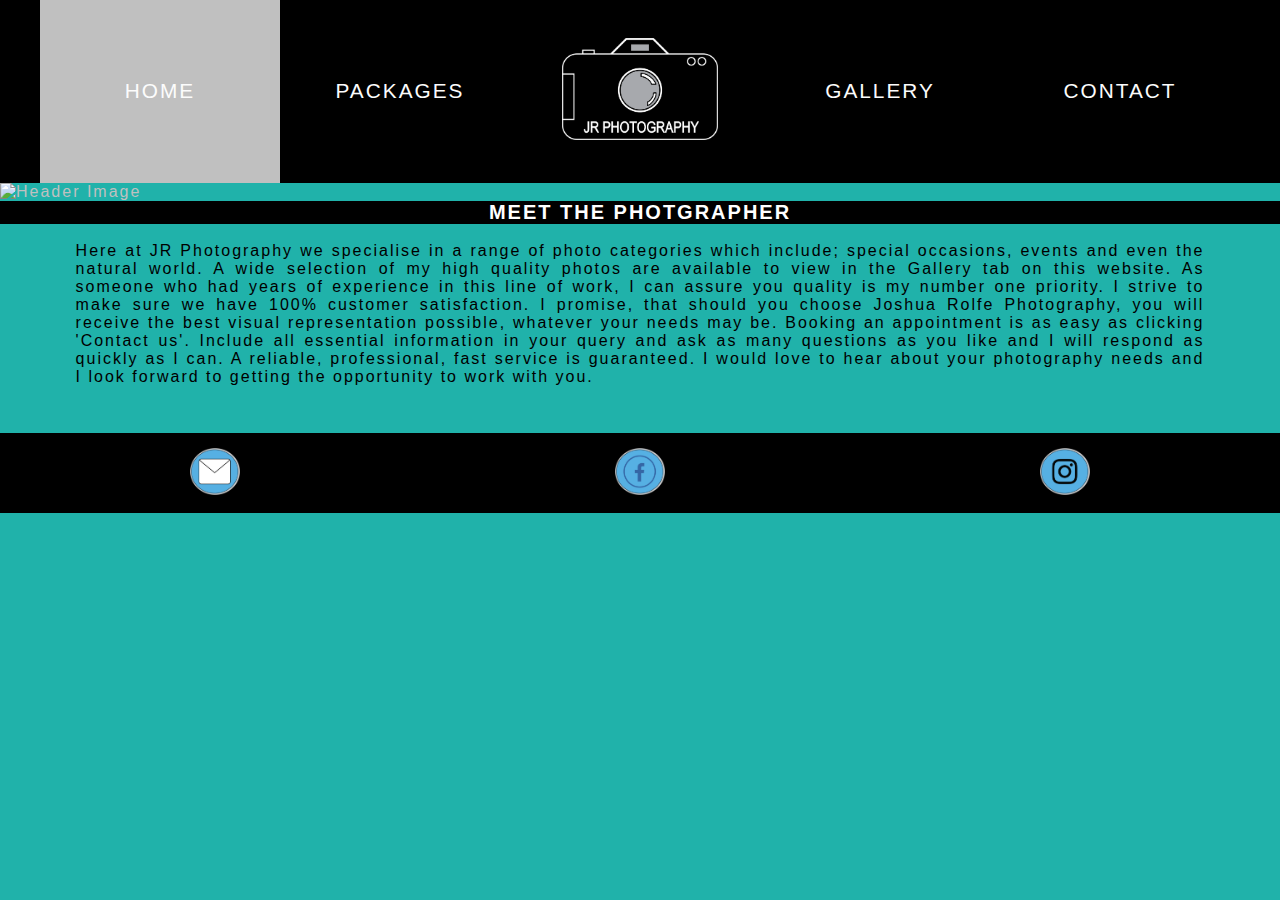
==== commit cc23a6fc: "Fixed spelling mistakes" ====
--- a/index.html
+++ b/index.html
@@ -41,7 +41,7 @@
     <br>
     <p id="bio">
       Here at JR Photography we specialise in a range of photo categories which include; special occasions, events and even the natural world. A wide selection of my high quality photos are available to view in the Gallery tab on this website.
-      As someone who had years of experience in this line of work, I can assuer you quality is my number one priority. I strive to make sure we have 100% customer satisfaction.
+      As someone who had years of experience in this line of work, I can assure you quality is my number one priority. I strive to make sure we have 100% customer satisfaction.
       I promise, that should you choose Joshua Rolfe Photography, you will receive the best visual representation possible, whatever your needs may be.
       Booking an appointment is as easy as clicking 'Contact us'. Include all essential information in your query and ask as many questions as you like and I will respond as quickly as I can.
       A reliable, professional, fast service is guaranteed.
--- a/assets/css/style.css
+++ b/assets/css/style.css
@@ -38,7 +38,6 @@
 #bio {
     color: black;
     text-align: justify;
-    text-size-adjust: 25px;
     padding-left: 2cm;
     padding-right: 2cm;
     padding-bottom: 1cm;
@@ -282,7 +281,6 @@
 .page-opening-text {
     color: black;
     text-align: justify;
-    text-size-adjust: 20px;
     padding-left: 1cm;
     padding-right: 1cm;
     padding-bottom: 1cm;
